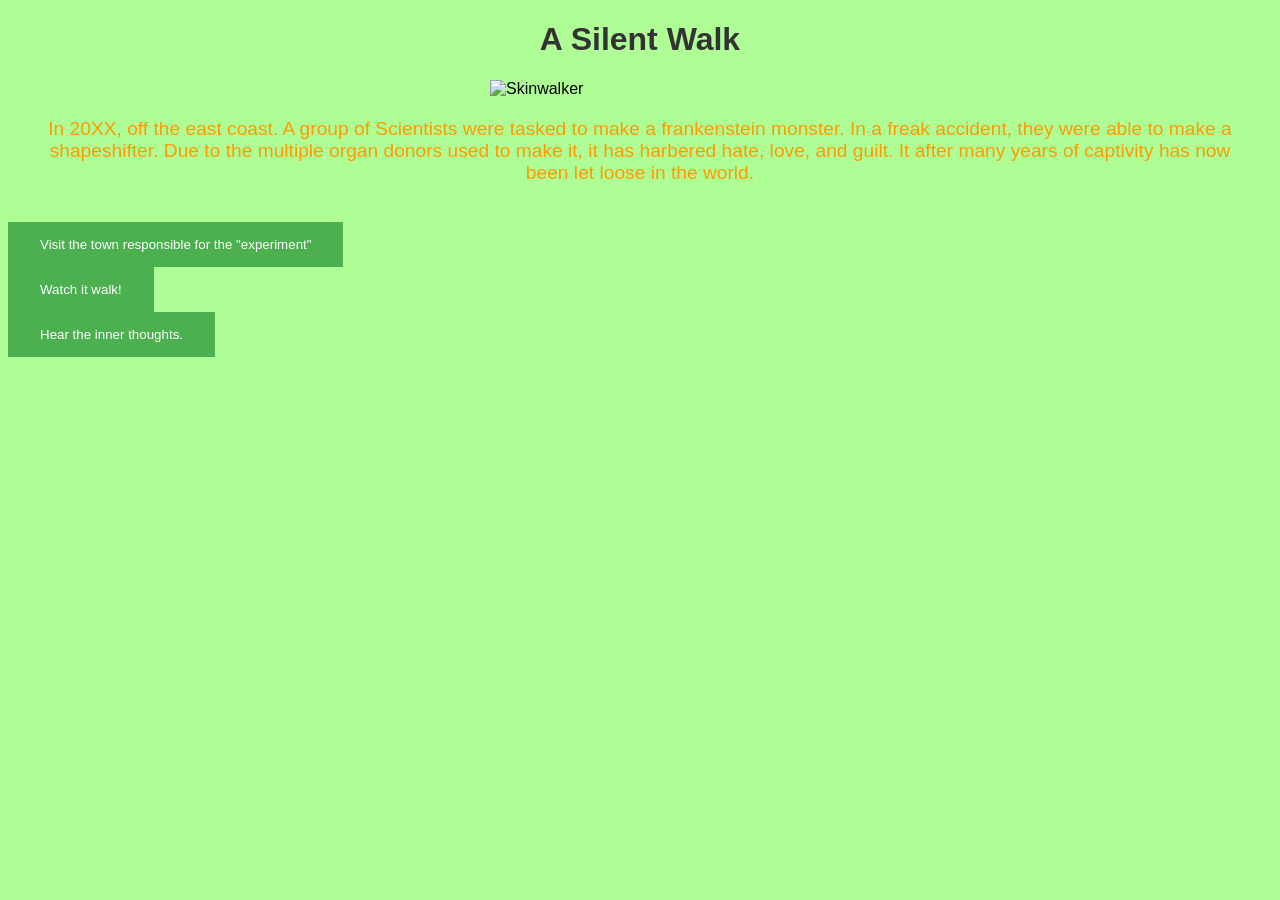
==== index.html @ 3481c9c9 "Add files via upload" ====
<!DOCTYPE html>
<html>
<head>
	<meta charset="utf-8">
	<meta name="viewport" content=width=device-width,initial-scale=1>
	<title>Escaped Monster's Walk</title>
    <link rel="stylesheet" href="style.css">
</head>
<body>
	<h1>A Silent Walk</h1>
	<img src="D:\mmp100\webdevelopment\images\face.png" alt="Skinwalker" width="300px" class="center">
	<p>In 20XX, off the east coast. A group of Scientists were tasked to make a frankenstein monster. In a freak accident, they were able to make a shapeshifter. Due to the multiple organ donors used to make it, it has harbered hate, love, and guilt. It after many years of captivity has now been let loose in the world.</p>
</br>
	<a href="landscape.html">
		<button> Visit the town responsible for the "experiment" </button>
	</a>
</br>
	<a href="animation.html">
	<button>Watch it walk!</button>
</a>
</br>
	<a href="audio.html">
		<button>Hear the inner thoughts.</button>
	</a>
</body>
</html>
---- style.css ----
body {
    background-color: #AEFE95;
    font-family: Arial, sans-serif; 
}

h1 {
    color: #333; /* Dark gray color for headings */
    text-align: center; /* Center align headings */
}

p {
    color: 	#ff9a00;
    font-size: 1.2em; /* Increase the font size */
    margin: 20px; /* Add margin around paragraphs */
    text-align: center;
}

button {
    background-color: #4CAF50;
    color: white;
    border: none;
    padding: 15px 32px;
}

button:hover {
    background-color: #45a049; /* Darker green on hover */
}

.center {
  display: block;
  margin-left: auto;
  margin-right: auto;
}

.box {
  border: 1px orangered;
}
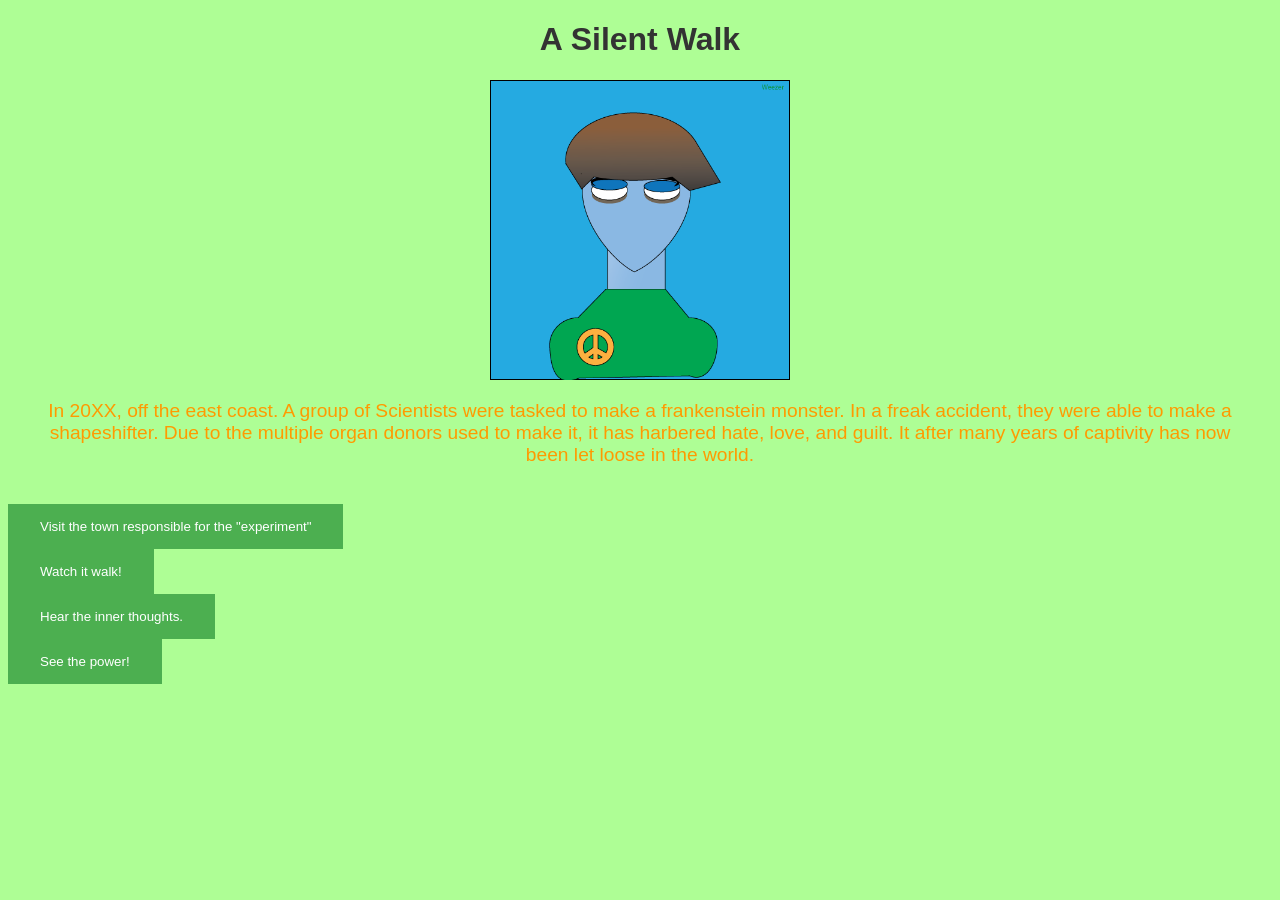
==== commit 8e0933a3: "Update index.html" ====
--- a/index.html
+++ b/index.html
@@ -8,7 +8,7 @@
 </head>
 <body>
 	<h1>A Silent Walk</h1>
-	<img src="D:\mmp100\webdevelopment\images\face.png" alt="Skinwalker" width="300px" class="center">
+	<img src="images\face.png" alt="Skinwalker" width="300px" class="center">
 	<p>In 20XX, off the east coast. A group of Scientists were tasked to make a frankenstein monster. In a freak accident, they were able to make a shapeshifter. Due to the multiple organ donors used to make it, it has harbered hate, love, and guilt. It after many years of captivity has now been let loose in the world.</p>
 </br>
 	<a href="landscape.html">
@@ -22,5 +22,9 @@
 	<a href="audio.html">
 		<button>Hear the inner thoughts.</button>
 	</a>
+</br>
+<a href="programming.html">
+	<button>See the power!</button>
+</a>
 </body>
-</html>+</html>
